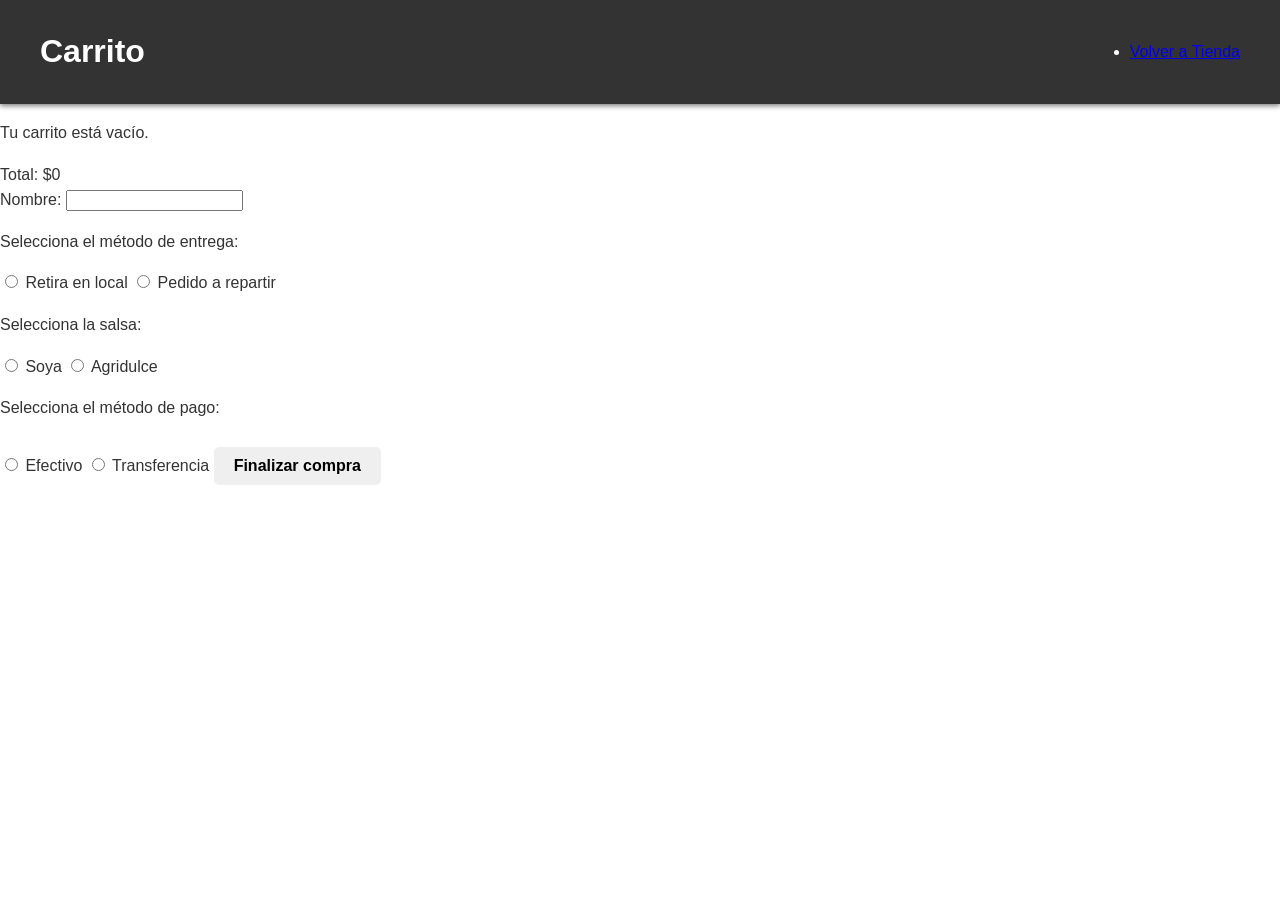
==== carrito.html @ 0c3e952d "sushiryl1.0 Falta solucionar detalles de productos." ====
<!DOCTYPE html>
<html lang="es">
<head>
    <meta charset="UTF-8">
    <meta name="viewport" content="width=device-width, initial-scale=1.0">
    <title>Carrito de Compras</title>
    <link rel="stylesheet" href="styles.css"> <!-- Asegúrate de tener un archivo de estilos -->
</head>
<body>
    <header>
        <div class="container">
            <h1>Carrito </h1>
            <nav>
                <ul>
                    <li><a href="index.html">Volver a Tienda</a></li>
                </ul>
            </nav>
        </div>
    </header>
    <div id="cart-items"></div>
    <div id="cart-total"></div>
    
    <form id="checkout-form">
    <!-- Campos para ingresar nombre -->
    <label for="name">Nombre:</label>
    <input type="text" id="name" required>

    <!-- Opciones de entrega -->
    <p>Selecciona el método de entrega:</p>
    <label>
        <input type="radio" name="delivery" value="Retira en local" id="pickup" required> Retira en local
    </label>
    <label>
        <input type="radio" name="delivery" value="Pedido a repartir" id="delivery" required> Pedido a repartir
    </label>

    <!-- Campo de dirección, inicialmente oculto -->
    <div id="address-container" style="display:none;">
        <label for="address">Dirección de entrega:</label>
        <input type="text" id="address">
    </div>

    <!-- Opciones de salsa -->
    <p>Selecciona la salsa:</p>
    <label>
        <input type="radio" name="sauce" value="Soya" required> Soya
    </label>
    <label>
        <input type="radio" name="sauce" value="Agridulce" required> Agridulce
    </label>

    <!-- Opciones de pago -->
    <p>Selecciona el método de pago:</p>
    <label>
        <input type="radio" name="payment" value="Efectivo" required> Efectivo
    </label>
    <label>
        <input type="radio" name="payment" value="Transferencia" required> Transferencia
    </label>

    <!-- Botón para finalizar la compra -->
    <button type="button" id="checkout">Finalizar compra</button>
</form>


    <script src="carrito.js"></script>
</body>
</html>
---- styles.css ----
/* General Styles */
body {
    margin: 0;
    font-family: Arial, sans-serif;
    line-height: 1.6;
    color: #333;
}

.container {
    max-width: 1200px;
    margin: 0 auto;
    padding: 0 20px;
}

header {
    background: #333;
    color: #fff;
    padding: 5px 0;  /* Mantener la altura del header */
    position: sticky;
    top: 0;
    z-index: 1000;
    box-shadow: 0 2px 5px rgba(0, 0, 0, 0.5);
}

header .container {
    display: flex;
    align-items: center;
    justify-content: space-between;
}

header .logo {
    height: 40px; /* Tamaño ajustado del logo */
    width: auto;
}

/* Estilo para ocultar el menú en pantallas pequeñas */
#nav-menu.hidden {
    display: none;
}

/* Estilos para el botón de menú */
.menu-toggle {
    font-size: 30px;
    background: none;
    border: none;
    color: #fff;
    cursor: pointer;
    display: block;
}

/* Estilo para el menú en pantallas pequeñas */
@media (max-width: 768px) {
    header .container {
        flex-direction: row; /* Cambio de columna a fila */
        text-align: left; /* Alinea los elementos a la izquierda */
    }

    header nav ul {
        display: flex; /* Mostrar los elementos de forma horizontal */
        flex-direction: row; /* Aseguramos que los elementos estén en línea */
        margin: 0;
        padding: 0;
        justify-content: flex-start; /* Alinea los elementos a la izquierda */
    }

    header nav ul li {
        margin: 0 10px; /* Agrega espacio entre los elementos */
    }
.promo-ite {
    display: flex;
    flex-direction: column; /* Asegura que los elementos se coloquen en columnas */
    align-items: center; /* Centra horizontalmente el contenido */
    text-align: center; /* Centra el texto */
    padding: 10px;
    width: auto; /* Ajusta el ancho automáticamente */
    max-width: 100%; /* Limita el ancho al contenedor */
    box-sizing: border-box; /* Incluye padding y border en el tamaño total */
    word-wrap: break-word; /* Permite que el texto se divida en palabras largas */
}

.promo-ite .product-image {
    max-width: 100%; /* Asegura que la imagen no se desborde del contenedor */
    height: auto; /* Mantiene las proporciones de la imagen */
    margin-bottom: 10px; /* Espaciado entre la imagen y el contenido */
}

.promo-ite p {
    margin: 10px 0; /* Espaciado uniforme para los párrafos */
    line-height: 1.5; /* Mejora la legibilidad del texto */
}

.promo-ite .old-price {
    font-size: 14px; /* Ajusta el tamaño del texto dentro del contenido antiguo */
    color: gray; /* Cambia el color para diferenciarlo */
}

.promo-ite .add-to-cart {
    background-color: #ff348b; /* Color del botón */
    color: white; /* Texto del botón */
    padding: 10px 15px; /* Tamaño del botón */
    border: none; /* Sin borde */
    border-radius: 5px; /* Bordes redondeados */
    cursor: pointer; /* Cambia el cursor al pasar sobre el botón */
}

.promo-ite .add-to-cart:hover {
    background-color: #e02a76; /* Color al pasar sobre el botón */
}
    #nav-menu {
        position: absolute;
        top: 60px;
        left: 0;
        background-color: #333;
        width: 100%;
        padding: 10px 0;
        display: none; /* Asegura que esté oculto inicialmente */
    }

    #nav-menu ul {
        list-style-type: none;
        padding: 0;
        text-align: left; /* Alinea los elementos a la izquierda */
    }

    #nav-menu li {
        margin: 10px 0;
    }

    .menu-toggle {
        display: block;
    }

    /* Mostrar el menú cuando se activa el botón */
    #nav-menu.hidden {
        display: block;
    }

    /* Mejorar la apariencia de los botones en el menú desplegable */
    #nav-menu li a {
        display: block;
        padding: 10px 20px;  /* Más espacio en los botones */
        color: #fff;
        text-decoration: none;
        font-weight: bold;
        transition: background 0.3s, color 0.3s;
        border-radius: 5px;
    }

    #nav-menu li a:hover {
        background: #ff348b;
        color: #333;
    }

    /* Opciones del menú horizontal */
    #nav-menu ul {
        display: flex;
        justify-content: flex-start; /* Mantiene los elementos en fila */
        gap: 10px;
    }

    #nav-menu li {
        margin: 0;  /* Eliminar margen para una disposición en línea */
    }

    /* Mostrar dos productos en una fila en pantallas pequeñas */
    .promo-list {
        display: grid;
        grid-template-columns: repeat(2, 1fr); /* Dos columnas */
        gap: 20px;
        margin: 20px 0;
    }
}


/* Sección de productos */
.promo-list {
    display: grid;
    grid-template-columns: repeat(auto-fit, minmax(250px, 1fr)); /* Ajusta automáticamente el número de columnas */
    gap: 20px;
    margin: 20px 0;
    grid-template-columns: repeat(4, 1fr); /* 4 columnas en pantallas grandes */
}

.promo-item {
    border: 1px solid #ddd;
    border-radius: 8px;
    overflow: hidden;
    text-align: center;
    box-shadow: 0 2px 5px rgba(0, 0, 0, 0.1);
    transition: transform 0.3s;
    height: 340px;  /* Aumentada para permitir más espacio y mostrar el precio */
}

.promo-item:hover {
    transform: scale(1.05);
}

/* Asegurar que las imágenes de los productos tengan el mismo tamaño */
.promo-item img {
    width: 100%;
    height: 150px; /* Establecer una altura fija para todas las imágenes */
    object-fit: cover; /* Asegura que la imagen no se deforme */
}

.promo-item h3 {
    margin: 10px 0;
    color: #333;
}

.promo-item p {
    margin: 5px 0;
    color: #555;
}

.promo-item .price {
    margin-top: 10px;
    font-size: 18px;
    font-weight: bold;
    color: #333;
}

/* Buttons */
button {
    display: inline-block;
    padding: 10px 20px;
    margin: 10px 0;
    border: none;
    border-radius: 5px;
    cursor: pointer;
    font-size: 16px;
    font-weight: bold;
    transition: background 0.3s, transform 0.2s;
}

button:hover {
    transform: translateY(-2px);
}
.cart-count {
    position: absolute;
    top: -10px;
    right: -10px;
    background-color: red;
    color: white;
    border-radius: 50%;
    padding: 5px 10px;
    font-size: 14px;
}
.add-to-cart {
    background: #ff348b;
    color: #fff;
}

.add-to-cart:hover {
    background: #ff348b;
}

button.delete {
    background: red;
    color: #fff;
}

button.delete:hover {
    background: darkred;
}
/* Estilos para el botón de eliminar */
.delete-btn.remove {
    background-color: #ff4d4d; /* Color rojo para indicar eliminación */
    color: #fff; /* Texto blanco */
    border: none;
    padding: 10px 20px;
    font-size: 16px;
    cursor: pointer;
    border-radius: 5px;
    transition: background-color 0.3s;
}

.delete-btn.remove:hover {
    background-color: #ff1a1a; /* Un tono de rojo más oscuro al pasar el ratón */
}

/* Floating Button (Carrito) */
#floating-btn {
    position: fixed;
    bottom: 20px;
    right: 20px;
    background: #ff348b;
    border-radius: 50%;
    width: 60px;
    height: 60px;
    display: flex;
    align-items: center;
    justify-content: center;
    box-shadow: 0 2px 10px rgba(0, 0, 0, 0.3);
    transition: transform 0.3s;
}

#floating-btn:hover {
    transform: scale(1.1);
}

#floating-btn img {
    width: 40px;
    height: 40px;
}

/* Footer (opcional, si deseas agregarlo) */
footer {
    background: #333;
    color: #fff;
    text-align: center;
    padding: 10px 0;
    margin-top: 20px;
}

footer p {
    margin: 0;
}

/* Responsive Design */
@media (max-width: 768px) {
    /* Productos en dos columnas */
    .promo-list {
        grid-template-columns: repeat(2, 1fr);
    }

    /* Ajustes al diseño en móviles */
    header nav ul {
        display: flex;
        justify-content: flex-start; /* Alinea los elementos a la izquierda */
    }

    header nav ul li {
        margin: 0 10px; /* Añadir margen entre elementos */
    }

    .menu-toggle {
        display: block;
    }
}
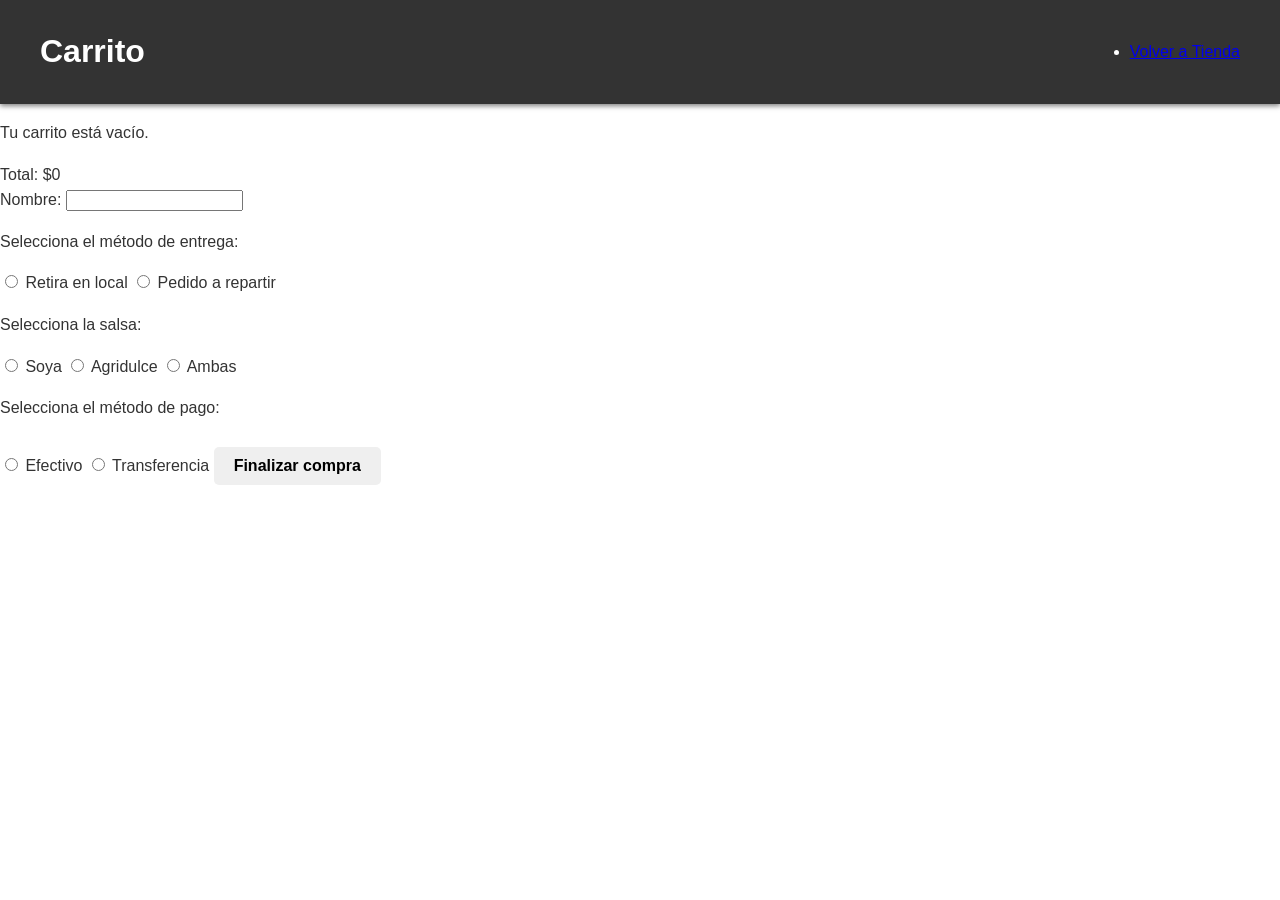
==== commit aa98fcab: "Ajuste de tamaño y recorte de imágenes del producto" ====
--- a/carrito.html
+++ b/carrito.html
@@ -48,6 +48,10 @@
     <label>
         <input type="radio" name="sauce" value="Agridulce" required> Agridulce
     </label>
+    <label>
+        <input type="radio" name="sauce" value="Ambas" required> Ambas
+    </label>
+
 
     <!-- Opciones de pago -->
     <p>Selecciona el método de pago:</p>
--- a/styles.css
+++ b/styles.css
@@ -176,8 +176,8 @@
 .promo-list {
     display: grid;
     grid-template-columns: repeat(auto-fit, minmax(250px, 1fr)); /* Ajusta automáticamente el número de columnas */
-    gap: 20px;
-    margin: 20px 0;
+    gap: 10px;
+    margin: 10px 0;
     grid-template-columns: repeat(4, 1fr); /* 4 columnas en pantallas grandes */
 }
 
@@ -188,7 +188,7 @@
     text-align: center;
     box-shadow: 0 2px 5px rgba(0, 0, 0, 0.1);
     transition: transform 0.3s;
-    height: 340px;  /* Aumentada para permitir más espacio y mostrar el precio */
+    height: 350px;  /* Aumentada para permitir más espacio y mostrar el precio */
 }
 
 .promo-item:hover {
